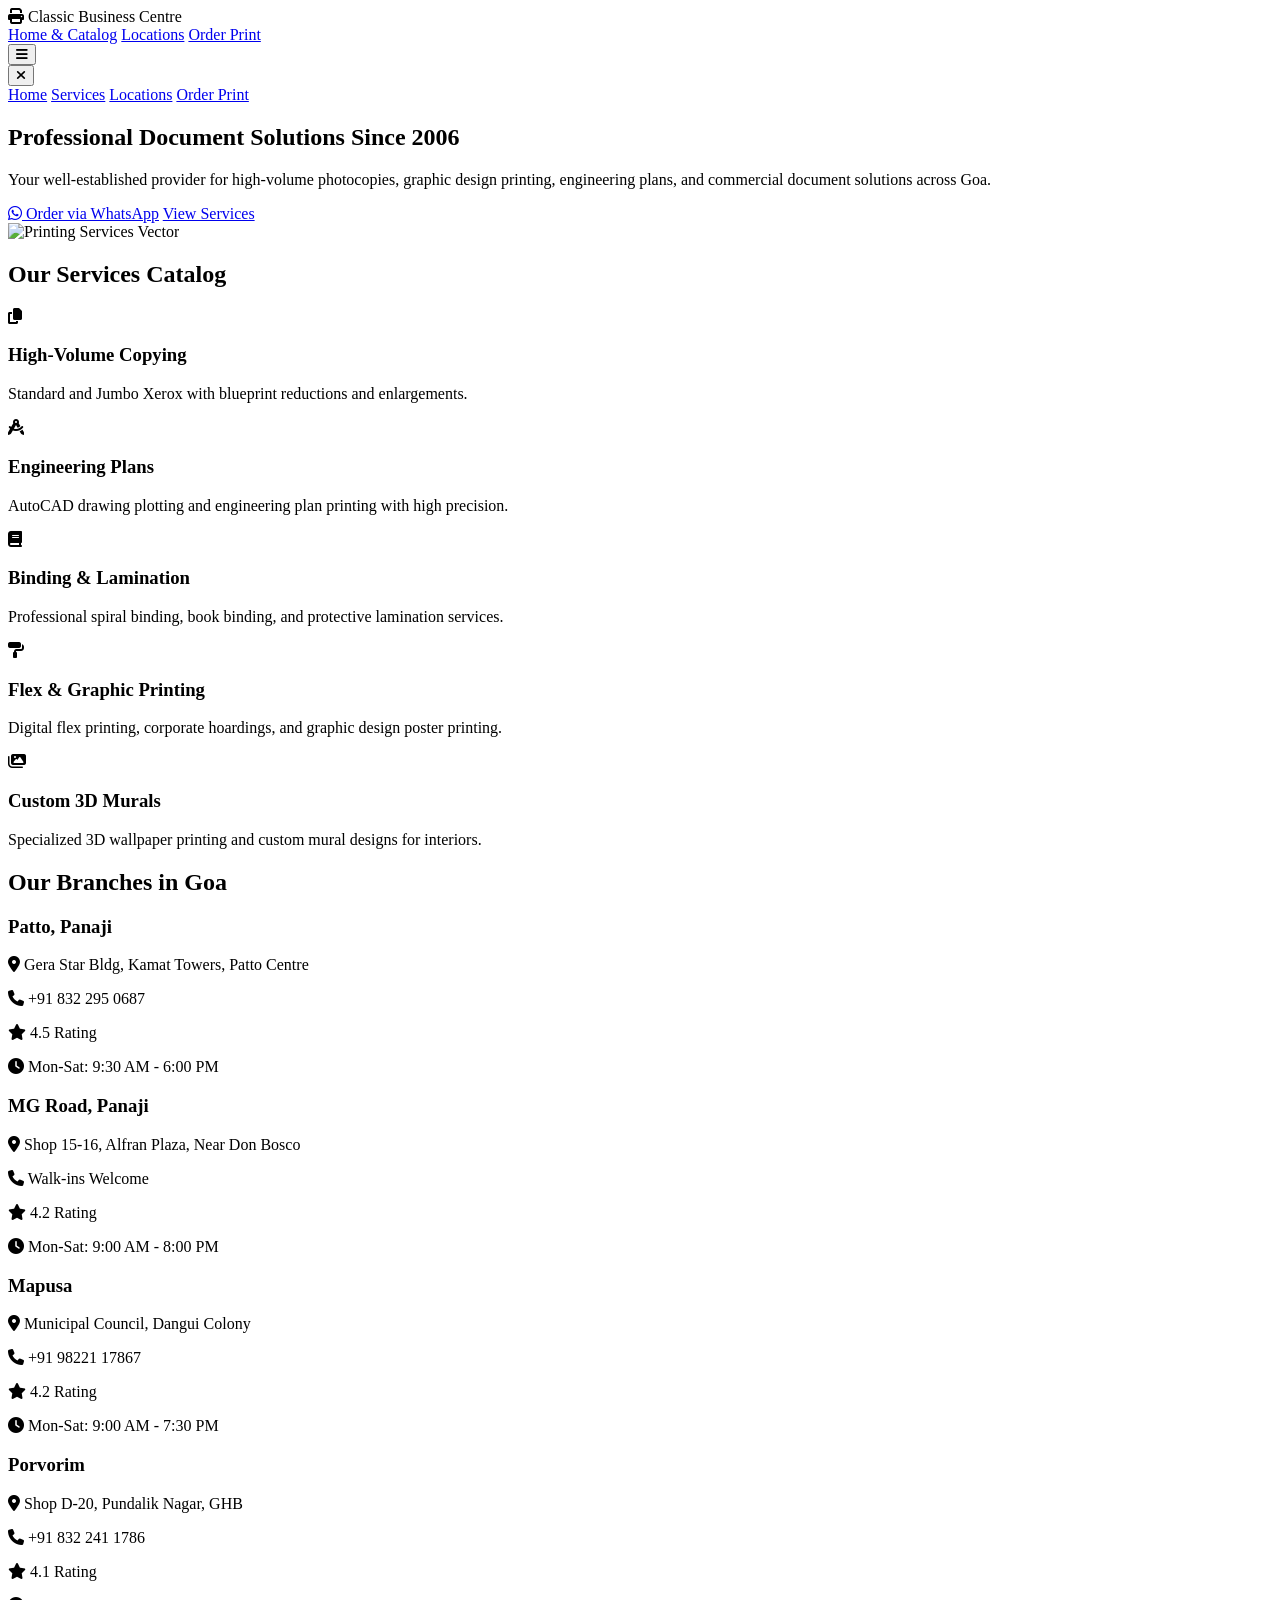
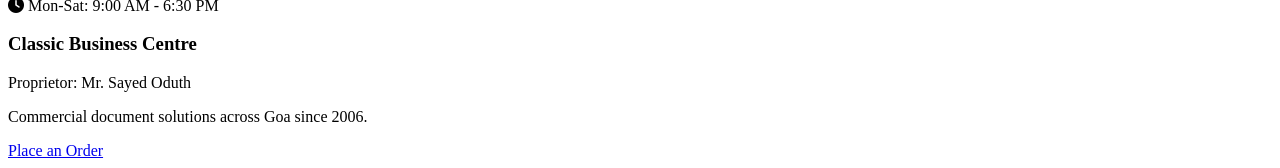
==== index.html @ 0445c97c "Create index.html" ====
<!DOCTYPE html>
<html lang="en">
<head>
    <meta charset="UTF-8">
    <meta name="viewport" content="width=device-width, initial-scale=1.0">
    <title>Classic Business Centre | Commercial Document Solutions</title>
    <link rel="stylesheet" href="style.css">
    <link rel="stylesheet" href="https://cdnjs.cloudflare.com/ajax/libs/font-awesome/6.4.0/css/all.min.css">
    <link href="https://fonts.googleapis.com/css2?family=Inter:wght@300;400;500;600;700&family=Poppins:wght@500;700&display=swap" rel="stylesheet">
</head>
<body>
    <header class="navbar">
        <div class="logo-container">
            <i class="fas fa-print logo-icon"></i>
            <span class="logo-text">Classic Business Centre</span>
        </div>
        <nav class="nav-links">
            <a href="index.html" class="active">Home & Catalog</a>
            <a href="#locations">Locations</a>
            <a href="print.html" class="btn btn-primary">Order Print</a>
        </nav>
        <button class="mobile-toggle"><i class="fas fa-bars"></i></button>
    </header>

    <div class="mobile-menu">
        <button class="close-menu"><i class="fas fa-times"></i></button>
        <div class="mobile-links">
            <a href="index.html" class="active">Home</a>
            <a href="#services">Services</a>
            <a href="#locations">Locations</a>
            <a href="print.html" class="btn btn-primary">Order Print</a>
        </div>
    </div>

    <section class="hero slide-up">
        <div class="hero-content">
            <h1>Professional Document Solutions Since 2006</h1>
            <p>Your well-established provider for high-volume photocopies, graphic design printing, engineering plans, and commercial document solutions across Goa.</p>
            <div class="hero-actions">
                <a href="print.html" class="btn btn-primary btn-large"><i class="fab fa-whatsapp"></i> Order via WhatsApp</a>
                <a href="#services" class="btn btn-secondary btn-large">View Services</a>
            </div>
        </div>
        <div class="hero-image">
            <img src="https://placehold.co/600x400/e0e7ff/4f46e5?text=Vector+Printer+Illustration" alt="Printing Services Vector">
        </div>
    </section>

    <section id="services" class="services section-alt">
        <div class="container">
            <h2 class="section-title fade-in">Our Services Catalog</h2>
            <div class="grid">
                <div class="card fade-in">
                    <div class="card-icon"><i class="fas fa-copy"></i></div>
                    <h3>High-Volume Copying</h3>
                    <p>Standard and Jumbo Xerox with blueprint reductions and enlargements.</p>
                </div>
                <div class="card fade-in">
                    <div class="card-icon"><i class="fas fa-drafting-compass"></i></div>
                    <h3>Engineering Plans</h3>
                    <p>AutoCAD drawing plotting and engineering plan printing with high precision.</p>
                </div>
                <div class="card fade-in">
                    <div class="card-icon"><i class="fas fa-book"></i></div>
                    <h3>Binding & Lamination</h3>
                    <p>Professional spiral binding, book binding, and protective lamination services.</p>
                </div>
                <div class="card fade-in">
                    <div class="card-icon"><i class="fas fa-paint-roller"></i></div>
                    <h3>Flex & Graphic Printing</h3>
                    <p>Digital flex printing, corporate hoardings, and graphic design poster printing.</p>
                </div>
                <div class="card fade-in">
                    <div class="card-icon"><i class="fas fa-images"></i></div>
                    <h3>Custom 3D Murals</h3>
                    <p>Specialized 3D wallpaper printing and custom mural designs for interiors.</p>
                </div>
            </div>
        </div>
    </section>

    <section id="locations" class="locations">
        <div class="container">
            <h2 class="section-title fade-in">Our Branches in Goa</h2>
            <div class="grid">
                <div class="card fade-in">
                    <h3>Patto, Panaji</h3>
                    <p><i class="fas fa-map-marker-alt text-primary"></i> Gera Star Bldg, Kamat Towers, Patto Centre</p>
                    <p><i class="fas fa-phone"></i> +91 832 295 0687</p>
                    <p><i class="fas fa-star text-accent"></i> 4.5 Rating</p>
                    <p class="hours"><i class="fas fa-clock"></i> Mon-Sat: 9:30 AM - 6:00 PM</p>
                </div>
                <div class="card fade-in">
                    <h3>MG Road, Panaji</h3>
                    <p><i class="fas fa-map-marker-alt text-primary"></i> Shop 15-16, Alfran Plaza, Near Don Bosco</p>
                    <p><i class="fas fa-phone"></i> Walk-ins Welcome</p>
                    <p><i class="fas fa-star text-accent"></i> 4.2 Rating</p>
                    <p class="hours"><i class="fas fa-clock"></i> Mon-Sat: 9:00 AM - 8:00 PM</p>
                </div>
                <div class="card fade-in">
                    <h3>Mapusa</h3>
                    <p><i class="fas fa-map-marker-alt text-primary"></i> Municipal Council, Dangui Colony</p>
                    <p><i class="fas fa-phone"></i> +91 98221 17867</p>
                    <p><i class="fas fa-star text-accent"></i> 4.2 Rating</p>
                    <p class="hours"><i class="fas fa-clock"></i> Mon-Sat: 9:00 AM - 7:30 PM</p>
                </div>
                <div class="card fade-in">
                    <h3>Porvorim</h3>
                    <p><i class="fas fa-map-marker-alt text-primary"></i> Shop D-20, Pundalik Nagar, GHB</p>
                    <p><i class="fas fa-phone"></i> +91 832 241 1786</p>
                    <p><i class="fas fa-star text-accent"></i> 4.1 Rating</p>
                    <p class="hours"><i class="fas fa-clock"></i> Mon-Sat: 9:00 AM - 6:30 PM</p>
                </div>
            </div>
        </div>
    </section>

    <footer>
        <div class="container footer-content">
            <div class="footer-info">
                <h3>Classic Business Centre</h3>
                <p>Proprietor: Mr. Sayed Oduth</p>
                <p>Commercial document solutions across Goa since 2006.</p>
            </div>
            <div class="footer-links">
                <a href="print.html" class="btn btn-primary">Place an Order</a>
            </div>
        </div>
    </footer>

    <script src="script.js"></script>
</body>
</html>
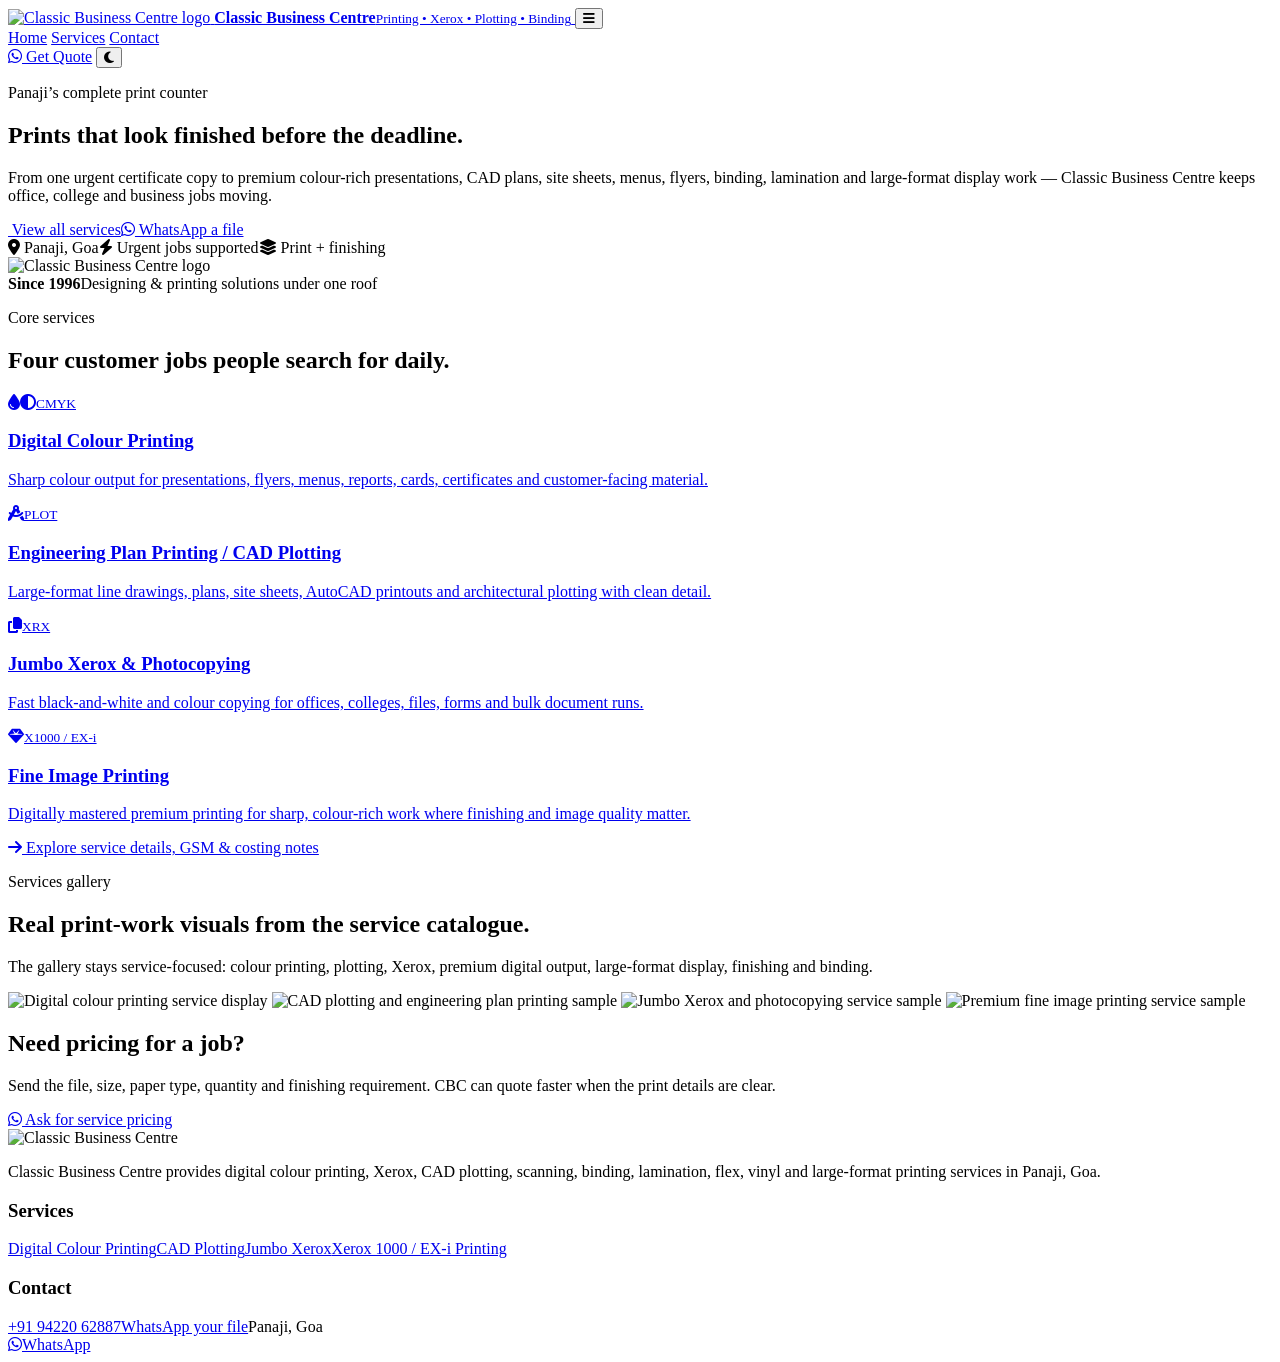
==== commit f0010a03: "Add files via upload" ====
--- a/index.html
+++ b/index.html
@@ -1,133 +1,37 @@
-<!DOCTYPE html>
-<html lang="en">
-<head>
-    <meta charset="UTF-8">
-    <meta name="viewport" content="width=device-width, initial-scale=1.0">
-    <title>Classic Business Centre | Commercial Document Solutions</title>
-    <link rel="stylesheet" href="style.css">
-    <link rel="stylesheet" href="https://cdnjs.cloudflare.com/ajax/libs/font-awesome/6.4.0/css/all.min.css">
-    <link href="https://fonts.googleapis.com/css2?family=Inter:wght@300;400;500;600;700&family=Poppins:wght@500;700&display=swap" rel="stylesheet">
-</head>
-<body>
-    <header class="navbar">
-        <div class="logo-container">
-            <i class="fas fa-print logo-icon"></i>
-            <span class="logo-text">Classic Business Centre</span>
-        </div>
-        <nav class="nav-links">
-            <a href="index.html" class="active">Home & Catalog</a>
-            <a href="#locations">Locations</a>
-            <a href="print.html" class="btn btn-primary">Order Print</a>
-        </nav>
-        <button class="mobile-toggle"><i class="fas fa-bars"></i></button>
-    </header>
-
-    <div class="mobile-menu">
-        <button class="close-menu"><i class="fas fa-times"></i></button>
-        <div class="mobile-links">
-            <a href="index.html" class="active">Home</a>
-            <a href="#services">Services</a>
-            <a href="#locations">Locations</a>
-            <a href="print.html" class="btn btn-primary">Order Print</a>
-        </div>
-    </div>
-
-    <section class="hero slide-up">
-        <div class="hero-content">
-            <h1>Professional Document Solutions Since 2006</h1>
-            <p>Your well-established provider for high-volume photocopies, graphic design printing, engineering plans, and commercial document solutions across Goa.</p>
-            <div class="hero-actions">
-                <a href="print.html" class="btn btn-primary btn-large"><i class="fab fa-whatsapp"></i> Order via WhatsApp</a>
-                <a href="#services" class="btn btn-secondary btn-large">View Services</a>
-            </div>
-        </div>
-        <div class="hero-image">
-            <img src="https://placehold.co/600x400/e0e7ff/4f46e5?text=Vector+Printer+Illustration" alt="Printing Services Vector">
-        </div>
-    </section>
-
-    <section id="services" class="services section-alt">
-        <div class="container">
-            <h2 class="section-title fade-in">Our Services Catalog</h2>
-            <div class="grid">
-                <div class="card fade-in">
-                    <div class="card-icon"><i class="fas fa-copy"></i></div>
-                    <h3>High-Volume Copying</h3>
-                    <p>Standard and Jumbo Xerox with blueprint reductions and enlargements.</p>
-                </div>
-                <div class="card fade-in">
-                    <div class="card-icon"><i class="fas fa-drafting-compass"></i></div>
-                    <h3>Engineering Plans</h3>
-                    <p>AutoCAD drawing plotting and engineering plan printing with high precision.</p>
-                </div>
-                <div class="card fade-in">
-                    <div class="card-icon"><i class="fas fa-book"></i></div>
-                    <h3>Binding & Lamination</h3>
-                    <p>Professional spiral binding, book binding, and protective lamination services.</p>
-                </div>
-                <div class="card fade-in">
-                    <div class="card-icon"><i class="fas fa-paint-roller"></i></div>
-                    <h3>Flex & Graphic Printing</h3>
-                    <p>Digital flex printing, corporate hoardings, and graphic design poster printing.</p>
-                </div>
-                <div class="card fade-in">
-                    <div class="card-icon"><i class="fas fa-images"></i></div>
-                    <h3>Custom 3D Murals</h3>
-                    <p>Specialized 3D wallpaper printing and custom mural designs for interiors.</p>
-                </div>
-            </div>
-        </div>
-    </section>
-
-    <section id="locations" class="locations">
-        <div class="container">
-            <h2 class="section-title fade-in">Our Branches in Goa</h2>
-            <div class="grid">
-                <div class="card fade-in">
-                    <h3>Patto, Panaji</h3>
-                    <p><i class="fas fa-map-marker-alt text-primary"></i> Gera Star Bldg, Kamat Towers, Patto Centre</p>
-                    <p><i class="fas fa-phone"></i> +91 832 295 0687</p>
-                    <p><i class="fas fa-star text-accent"></i> 4.5 Rating</p>
-                    <p class="hours"><i class="fas fa-clock"></i> Mon-Sat: 9:30 AM - 6:00 PM</p>
-                </div>
-                <div class="card fade-in">
-                    <h3>MG Road, Panaji</h3>
-                    <p><i class="fas fa-map-marker-alt text-primary"></i> Shop 15-16, Alfran Plaza, Near Don Bosco</p>
-                    <p><i class="fas fa-phone"></i> Walk-ins Welcome</p>
-                    <p><i class="fas fa-star text-accent"></i> 4.2 Rating</p>
-                    <p class="hours"><i class="fas fa-clock"></i> Mon-Sat: 9:00 AM - 8:00 PM</p>
-                </div>
-                <div class="card fade-in">
-                    <h3>Mapusa</h3>
-                    <p><i class="fas fa-map-marker-alt text-primary"></i> Municipal Council, Dangui Colony</p>
-                    <p><i class="fas fa-phone"></i> +91 98221 17867</p>
-                    <p><i class="fas fa-star text-accent"></i> 4.2 Rating</p>
-                    <p class="hours"><i class="fas fa-clock"></i> Mon-Sat: 9:00 AM - 7:30 PM</p>
-                </div>
-                <div class="card fade-in">
-                    <h3>Porvorim</h3>
-                    <p><i class="fas fa-map-marker-alt text-primary"></i> Shop D-20, Pundalik Nagar, GHB</p>
-                    <p><i class="fas fa-phone"></i> +91 832 241 1786</p>
-                    <p><i class="fas fa-star text-accent"></i> 4.1 Rating</p>
-                    <p class="hours"><i class="fas fa-clock"></i> Mon-Sat: 9:00 AM - 6:30 PM</p>
-                </div>
-            </div>
-        </div>
-    </section>
-
-    <footer>
-        <div class="container footer-content">
-            <div class="footer-info">
-                <h3>Classic Business Centre</h3>
-                <p>Proprietor: Mr. Sayed Oduth</p>
-                <p>Commercial document solutions across Goa since 2006.</p>
-            </div>
-            <div class="footer-links">
-                <a href="print.html" class="btn btn-primary">Place an Order</a>
-            </div>
-        </div>
-    </footer>
-
-    <script src="script.js"></script>
-</body>
-</html>
+<!DOCTYPE html><html lang="en"><head><meta charset="UTF-8"><meta name="viewport" content="width=device-width, initial-scale=1.0"><meta name="robots" content="index, follow, max-image-preview:large"><meta name="author" content="Classic Business Centre"><meta name="theme-color" content="#006837"><link rel="preconnect" href="https://fonts.googleapis.com"><link rel="preconnect" href="https://fonts.gstatic.com" crossorigin><link href="https://fonts.googleapis.com/css2?family=Bebas+Neue&family=Inter:wght@400;500;600;700;800;900&display=swap" rel="stylesheet"><link rel="stylesheet" href="https://cdnjs.cloudflare.com/ajax/libs/font-awesome/6.5.0/css/all.min.css"><link rel="icon" href="favicon.ico"><link rel="apple-touch-icon" href="assets/images/favicon.png"><link rel="stylesheet" href="css/style.css"><title>Classic Business Centre | Printing, Xerox & CAD Plotting in Panaji, Goa</title><meta name="description" content="Classic Business Centre in Panaji, Goa offers digital colour printing, Xerox, CAD plotting, jumbo scanning, binding, lamination, flex, vinyl and premium image printing."><meta name="keywords" content="Classic Business Centre, printing in Panaji, Xerox Panaji, CAD plotting Goa, digital colour printing Goa, binding lamination Panaji, flex vinyl printing Goa"><link rel="canonical" href="https://classicbusinesscentre.com/"><meta property="og:title" content="Classic Business Centre | Printing, Xerox & CAD Plotting in Panaji, Goa"><meta property="og:description" content="Fast, clean and professional printing services in Goa: digital colour printing, jumbo Xerox, CAD plotting, binding, lamination, flex and vinyl."><meta property="og:type" content="website"><meta property="og:image" content="assets/images/logo.png"><script type="application/ld+json">{"@context": "https://schema.org", "@type": "LocalBusiness", "@id": "https://classicbusinesscentre.com/#business", "name": "Classic Business Centre", "image": "assets/images/logo.png", "logo": "assets/images/logo.png", "telephone": "+91 94220 62887", "priceRange": "₹₹", "foundingDate": "1996", "description": "Digital colour printing, Xerox, CAD plotting, scanning, binding, lamination, flex, vinyl and large-format printing services in Panaji, Goa.", "address": {"@type": "PostalAddress", "streetAddress": "Shop No. 1, 5/6, Excelsior Chambers, M. G. Road", "addressLocality": "Panaji", "addressRegion": "Goa", "addressCountry": "IN"}, "areaServed": ["Panaji", "Goa", "North Goa"], "serviceArea": {"@type": "AdministrativeArea", "name": "Goa"}, "hasOfferCatalog": {"@type": "OfferCatalog", "name": "Printing and Business Centre Services", "itemListElement": [{"@type": "Offer", "itemOffered": {"@type": "Service", "name": "Digital Colour Printing"}}, {"@type": "Offer", "itemOffered": {"@type": "Service", "name": "Engineering Plan Printing and CAD Plotting"}}, {"@type": "Offer", "itemOffered": {"@type": "Service", "name": "Jumbo Xerox and Photocopying"}}, {"@type": "Offer", "itemOffered": {"@type": "Service", "name": "Xerox 1000 Fine Image Printing"}}, {"@type": "Offer", "itemOffered": {"@type": "Service", "name": "Xerox EX-i 180 Printing"}}, {"@type": "Offer", "itemOffered": {"@type": "Service", "name": "Binding and Lamination"}}]}}</script></head><body><header class="site-header">
+  <a class="brand" href="index.html" aria-label="Classic Business Centre home">
+    <img class="brand-logo" src="assets/images/logo.png" alt="Classic Business Centre logo">
+    <span class="brand-copy"><strong>Classic Business Centre</strong><small>Printing • Xerox • Plotting • Binding</small></span>
+  </a>
+  <button class="menu-btn" aria-label="Open menu" aria-controls="siteNav" aria-expanded="false"><i class="fa-solid fa-bars"></i></button>
+  <nav class="site-nav" id="siteNav" aria-label="Primary navigation">
+    <a href="index.html">Home</a>
+    <a href="services.html">Services</a>
+    <a href="contact.html">Contact</a>
+  </nav>
+  <a class="header-cta" href="https://wa.me/919422062887?text=Hello%20Classic%20Business%20Centre%2C%20I%20need%20a%20printing%20quote." target="_blank" rel="noopener"><i class="fa-brands fa-whatsapp"></i> Get Quote</a>
+  <button class="theme-toggle" type="button" aria-label="Toggle dark mode"><i class="fa-solid fa-moon"></i></button>
+</header><main>
+<section class="hero">
+  <div class="hero-copy reveal"><p class="eyebrow">Panaji’s complete print counter</p><h1>Prints that look <span>finished</span> before the deadline.</h1><p class="hero-text">From one urgent certificate copy to premium colour-rich presentations, CAD plans, site sheets, menus, flyers, binding, lamination and large-format display work — Classic Business Centre keeps office, college and business jobs moving.</p><div class="hero-actions"><a class="cta-primary" href="services.html"><i class="fa-solid fa-grid-2"></i> View all services</a><a class="cta-secondary" href="https://wa.me/919422062887?text=Hello%20Classic%20Business%20Centre%2C%20I%20want%20a%20quote%20for%20printing." target="_blank" rel="noopener"><i class="fa-brands fa-whatsapp"></i> WhatsApp a file</a></div><div class="trust-row"><span><i class="fa-solid fa-location-dot"></i> Panaji, Goa</span><span><i class="fa-solid fa-bolt"></i> Urgent jobs supported</span><span><i class="fa-solid fa-layer-group"></i> Print + finishing</span></div></div>
+  <div class="hero-visual reveal"><img src="assets/images/logo.png" alt="Classic Business Centre logo"><div class="hero-ticket"><strong>Since 1996</strong><span>Designing & printing solutions under one roof</span></div></div>
+</section>
+<section class="section compact"><div class="section-head reveal"><p class="eyebrow">Core services</p><h2>Four customer jobs people search for daily.</h2></div><div class="home-service-grid">
+  <a class="home-service reveal" href="services.html#digital-colour-printing"><span class="modern-icon cmyk"><i class="fa-solid fa-droplet"></i><i class="fa-solid fa-circle-half-stroke"></i></span><small>CMYK</small><h3>Digital Colour Printing</h3><p>Sharp colour output for presentations, flyers, menus, reports, cards, certificates and customer-facing material.</p></a>
+  <a class="home-service reveal" href="services.html#cad-plotting"><span class="modern-icon plot"><i class="fa-solid fa-drafting-compass"></i></span><small>PLOT</small><h3>Engineering Plan Printing / CAD Plotting</h3><p>Large-format line drawings, plans, site sheets, AutoCAD printouts and architectural plotting with clean detail.</p></a>
+  <a class="home-service reveal" href="services.html#jumbo-xerox"><span class="modern-icon xrx"><i class="fa-solid fa-copy"></i></span><small>XRX</small><h3>Jumbo Xerox & Photocopying</h3><p>Fast black-and-white and colour copying for offices, colleges, files, forms and bulk document runs.</p></a>
+  <a class="home-service reveal" href="services.html#premium-printing"><span class="modern-icon x1000"><i class="fa-solid fa-gem"></i></span><small>X1000 / EX-i</small><h3>Fine Image Printing</h3><p>Digitally mastered premium printing for sharp, colour-rich work where finishing and image quality matter.</p></a>
+</div><div class="center-cta reveal"><a class="cta-primary" href="services.html"><i class="fa-solid fa-arrow-right"></i> Explore service details, GSM & costing notes</a></div></section>
+<section class="section service-gallery-section"><div class="section-head reveal"><p class="eyebrow">Services gallery</p><h2>Real print-work visuals from the service catalogue.</h2><p class="section-intro">The gallery stays service-focused: colour printing, plotting, Xerox, premium digital output, large-format display, finishing and binding.</p></div><div class="service-gallery">
+  <img class="reveal" src="assets/images/services/digital-colour-printing.jpg" alt="Digital colour printing service display">
+  <img class="reveal" src="assets/images/services/cad-plotting.jpg" alt="CAD plotting and engineering plan printing sample">
+  <img class="reveal" src="assets/images/services/jumbo-xerox.jpg" alt="Jumbo Xerox and photocopying service sample">
+  <img class="reveal" src="assets/images/services/premium-image-printing.jpg" alt="Premium fine image printing service sample">
+</div></section>
+<section class="section final-cta reveal"><h2>Need pricing for a job?</h2><p>Send the file, size, paper type, quantity and finishing requirement. CBC can quote faster when the print details are clear.</p><a class="cta-primary" href="https://wa.me/919422062887?text=Hello%20Classic%20Business%20Centre%2C%20I%20need%20pricing.%0AService%3A%0ASize%3A%0AGSM%2FPaper%3A%0AQuantity%3A%0AFinishing%3A" target="_blank" rel="noopener"><i class="fa-brands fa-whatsapp"></i> Ask for service pricing</a></section>
+</main><footer class="site-footer">
+  <div><img src="assets/images/logo.png" alt="Classic Business Centre" class="footer-logo"><p>Classic Business Centre provides digital colour printing, Xerox, CAD plotting, scanning, binding, lamination, flex, vinyl and large-format printing services in Panaji, Goa.</p></div>
+  <div><h3>Services</h3><a href="services.html#digital-colour-printing">Digital Colour Printing</a><a href="services.html#cad-plotting">CAD Plotting</a><a href="services.html#jumbo-xerox">Jumbo Xerox</a><a href="services.html#premium-printing">Xerox 1000 / EX-i Printing</a></div>
+  <div><h3>Contact</h3><a href="tel:+919422062887">+91 94220 62887</a><a href="https://wa.me/919422062887" target="_blank" rel="noopener">WhatsApp your file</a><span>Panaji, Goa</span></div>
+</footer>
+<a class="floating-whatsapp" href="https://wa.me/919422062887?text=Hello%20Classic%20Business%20Centre%2C%20I%20want%20to%20send%20a%20file%20for%20printing." target="_blank" rel="noopener" aria-label="WhatsApp Classic Business Centre"><i class="fa-brands fa-whatsapp"></i><span>WhatsApp</span></a><script src="js/main.js"></script></body></html>
